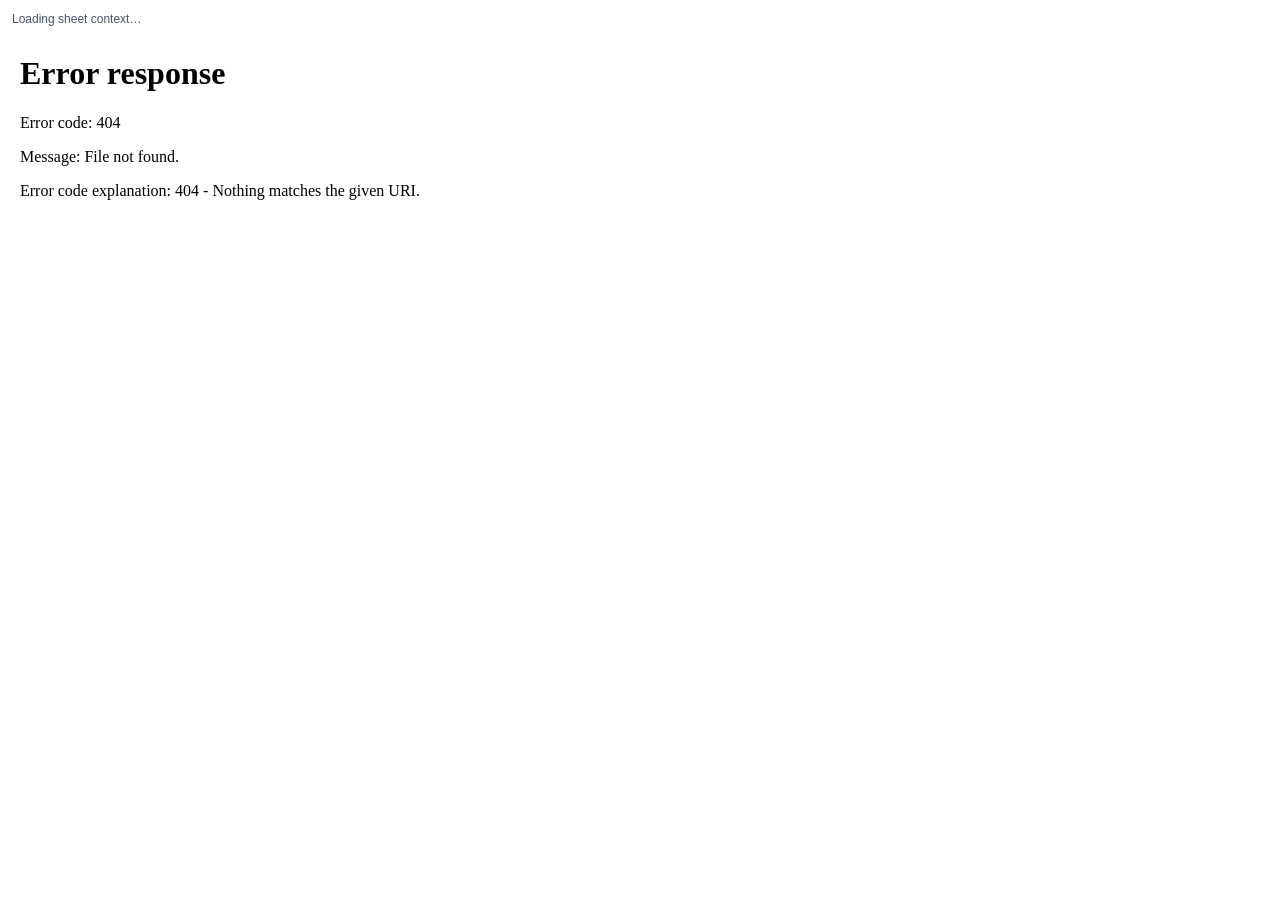
==== apps-script/Sidebar.html @ 39331670 "Implement sidebar, Drive persistence, provider fallback, and CI deploy" ====
<!doctype html>
<html>
  <head>
    <base target="_top" />
    <style>
      body { font-family: Arial, sans-serif; margin: 0; padding: 12px; }
      iframe { border: 0; width: 100%; height: 90vh; }
      .meta { font-size: 12px; color: #475569; margin-bottom: 8px; }
    </style>
  </head>
  <body>
    <div class="meta" id="context">Loading sheet context…</div>
    <iframe src="YOUR_DEPLOYED_APP_URL"></iframe>
    <script>
      google.script.run.withSuccessHandler(function(ctx) {
        document.getElementById('context').textContent = 'Sheet: ' + ctx.spreadsheetName + ' | Range: ' + (ctx.activeRangeA1 || 'N/A');
      }).getActiveSpreadsheetContext();
    </script>
  </body>
</html>
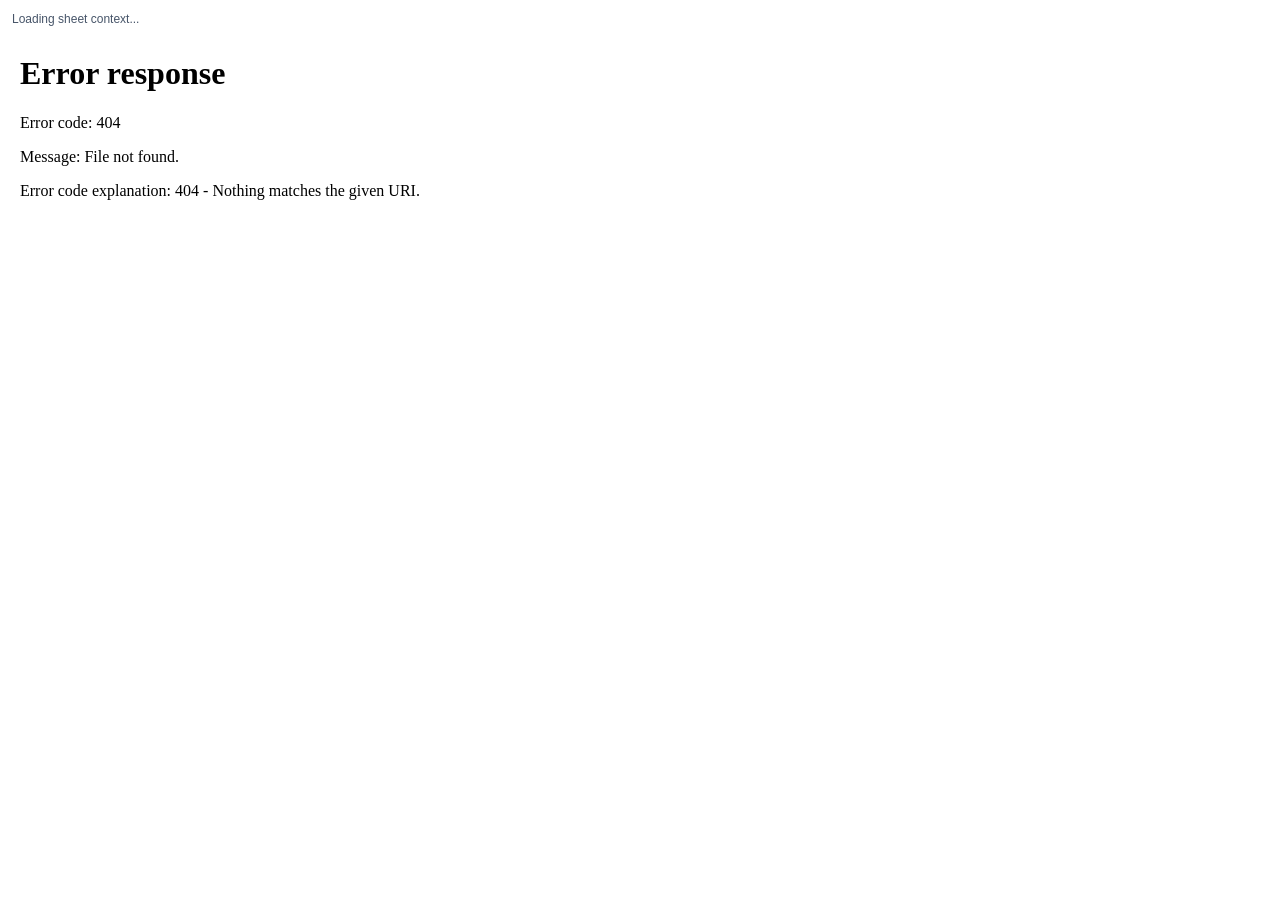
==== commit 5d897f2b: "Harden backend flows and deployment pipeline" ====
--- a/apps-script/Sidebar.html
+++ b/apps-script/Sidebar.html
@@ -4,17 +4,55 @@
     <base target="_top" />
     <style>
       body { font-family: Arial, sans-serif; margin: 0; padding: 12px; }
-      iframe { border: 0; width: 100%; height: 90vh; }
+      iframe { border: 0; width: 100%; height: 88vh; border-radius: 10px; background: #fff; }
       .meta { font-size: 12px; color: #475569; margin-bottom: 8px; }
     </style>
   </head>
   <body>
-    <div class="meta" id="context">Loading sheet context…</div>
-    <iframe src="YOUR_DEPLOYED_APP_URL"></iframe>
+    <div class="meta" id="context">Loading sheet context...</div>
+    <iframe id="app-frame" src="YOUR_DEPLOYED_APP_URL"></iframe>
     <script>
-      google.script.run.withSuccessHandler(function(ctx) {
-        document.getElementById('context').textContent = 'Sheet: ' + ctx.spreadsheetName + ' | Range: ' + (ctx.activeRangeA1 || 'N/A');
-      }).getActiveSpreadsheetContext();
+      var frame = document.getElementById('app-frame');
+
+      function pushContext() {
+        google.script.run.withSuccessHandler(function(ctx) {
+          document.getElementById('context').textContent =
+            'Sheet: ' + ctx.spreadsheetName + ' | Range: ' + (ctx.activeRangeA1 || 'N/A');
+          frame.contentWindow.postMessage(
+            { source: 'apps-script-sidebar', type: 'HOST_CONTEXT', context: ctx },
+            '*'
+          );
+        }).getActiveSpreadsheetContext();
+      }
+
+      window.addEventListener('message', function(event) {
+        var data = event.data || {};
+        if (data.source !== 'aigs-webapp') return;
+
+        if (data.type === 'APP_READY' || data.type === 'REQUEST_CONTEXT') {
+          pushContext();
+          return;
+        }
+
+        if (data.type === 'INSERT_RESULT') {
+          google.script.run.withSuccessHandler(function(result) {
+            frame.contentWindow.postMessage(
+              { source: 'apps-script-sidebar', type: 'INSERT_RESULT_ACK', result: result },
+              '*'
+            );
+          }).insertAnalysisResult(data.payload || {});
+          return;
+        }
+
+        if (data.type === 'RESTORE_SESSION') {
+          frame.contentWindow.postMessage(
+            { source: 'apps-script-sidebar', type: 'RESTORED_SESSION', session: data.session },
+            '*'
+          );
+        }
+      });
+
+      pushContext();
     </script>
   </body>
 </html>
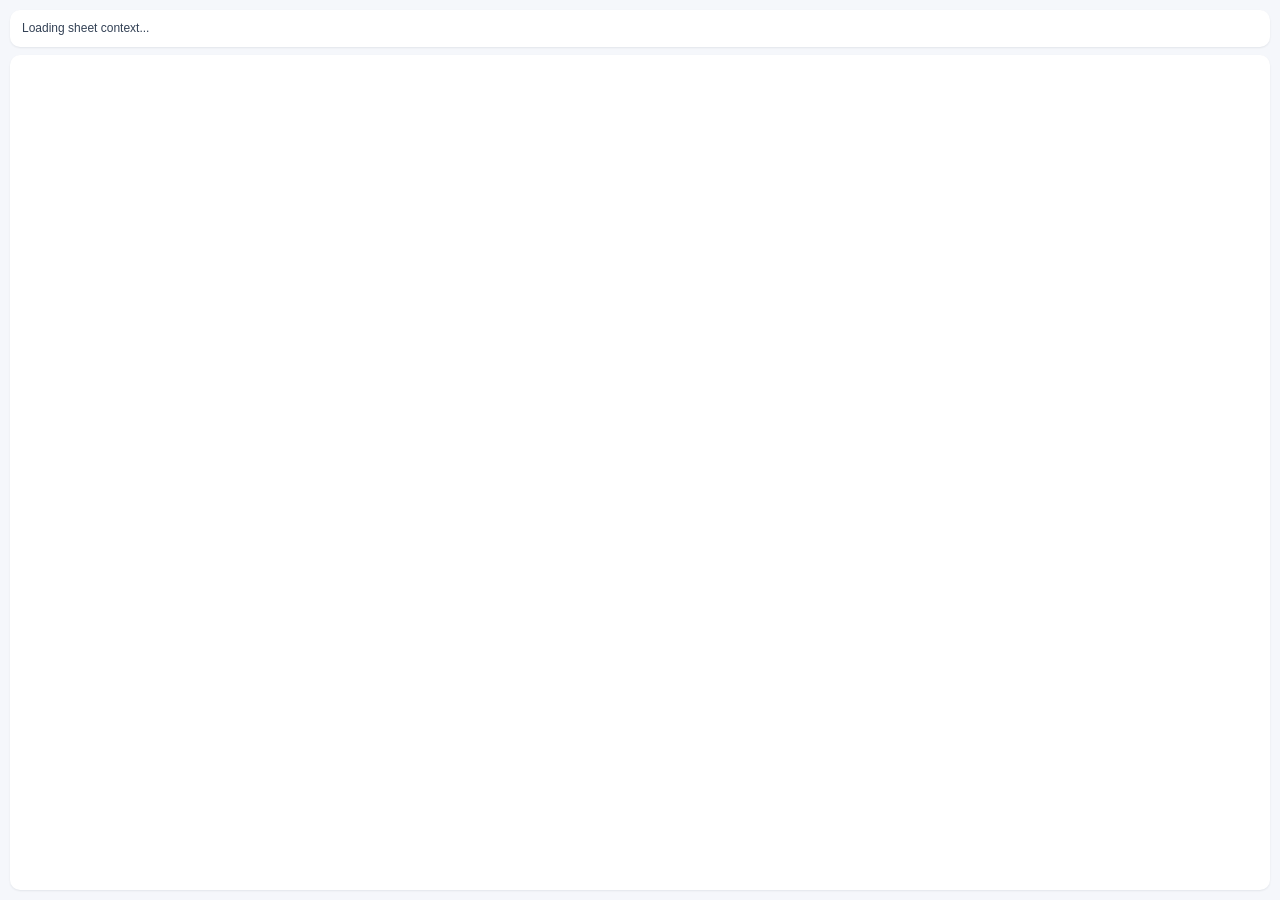
==== commit e77a9b1d: "Improve Sheets embedding and context sync" ====
--- a/apps-script/Sidebar.html
+++ b/apps-script/Sidebar.html
@@ -3,14 +3,59 @@
   <head>
     <base target="_top" />
     <style>
-      body { font-family: Arial, sans-serif; margin: 0; padding: 12px; }
-      iframe { border: 0; width: 100%; height: 88vh; border-radius: 10px; background: #fff; }
-      .meta { font-size: 12px; color: #475569; margin-bottom: 8px; }
+      html, body {
+        margin: 0;
+        padding: 0;
+        height: 100%;
+        background: #f5f7fb;
+        font-family: Arial, sans-serif;
+      }
+
+      body {
+        box-sizing: border-box;
+        padding: 10px;
+      }
+
+      .shell {
+        display: flex;
+        flex-direction: column;
+        gap: 8px;
+        height: calc(100vh - 20px);
+      }
+
+      .meta {
+        box-sizing: border-box;
+        width: 100%;
+        padding: 10px 12px;
+        border-radius: 10px;
+        background: #ffffff;
+        color: #334155;
+        font-size: 12px;
+        line-height: 1.45;
+        white-space: normal;
+        overflow-wrap: anywhere;
+        word-break: break-word;
+        box-shadow: 0 1px 2px rgba(15, 23, 42, 0.08);
+      }
+
+      iframe {
+        display: block;
+        box-sizing: border-box;
+        flex: 1 1 auto;
+        width: 100%;
+        min-height: 0;
+        border: 0;
+        border-radius: 10px;
+        background: #fff;
+        box-shadow: 0 1px 2px rgba(15, 23, 42, 0.08);
+      }
     </style>
   </head>
   <body>
-    <div class="meta" id="context">Loading sheet context...</div>
-    <iframe id="app-frame" src="YOUR_DEPLOYED_APP_URL"></iframe>
+    <div class="shell">
+      <div class="meta" id="context">Loading sheet context...</div>
+      <iframe id="app-frame" src="https://semiotic-method-492411-i4.uc.r.appspot.com"></iframe>
+    </div>
     <script>
       var frame = document.getElementById('app-frame');
 
